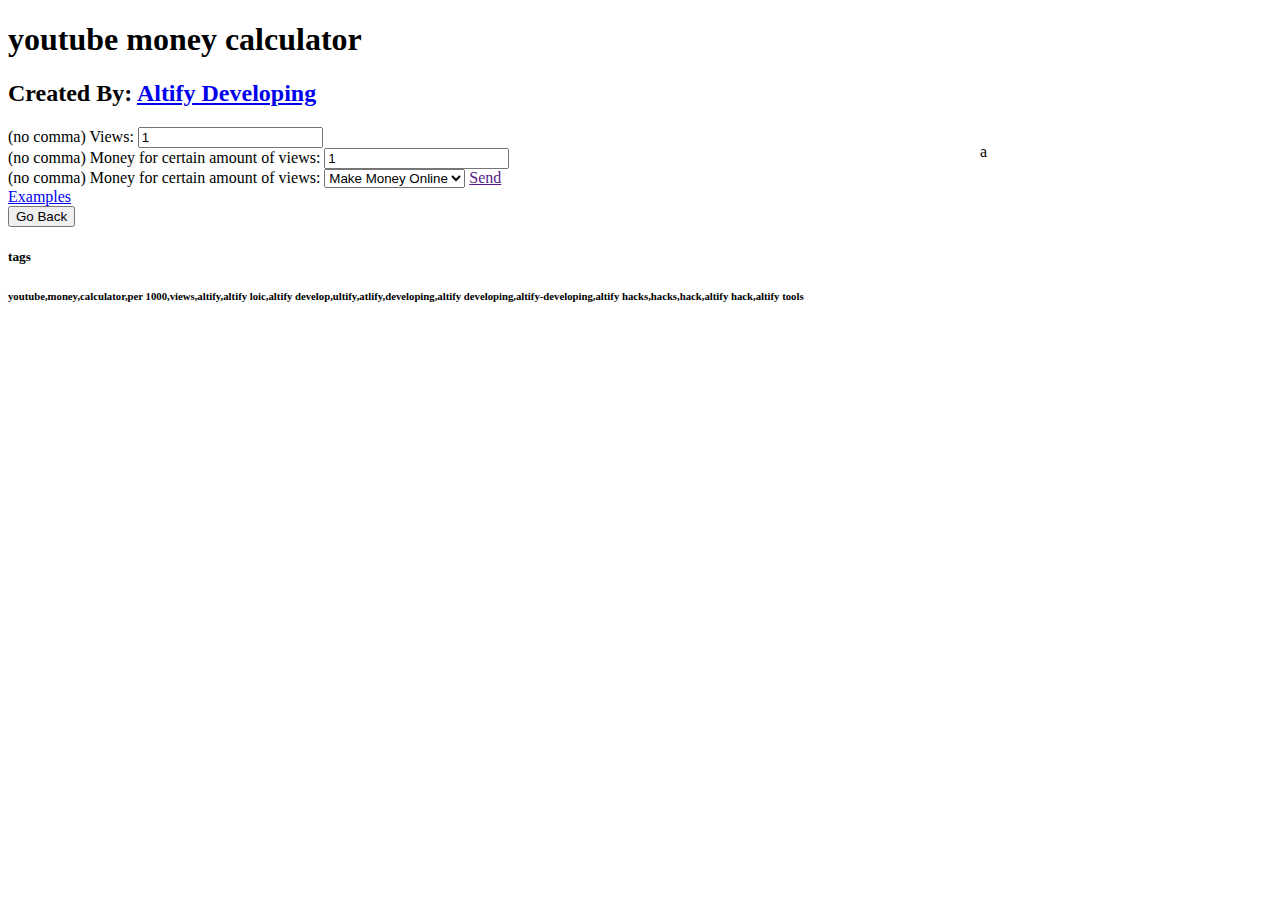
==== index.html @ 5be9caae "Update index.html" ====
<!DOCTYPE html>
<html>
<head>
	<title>YouTube Money Calculator | By Altify</title>
	<meta charset="utf-8"/>
	<script src="https://publisher.linkvertise.com/cdn/linkvertise.js"></script><script>linkvertise(480531, {whitelist: [], blacklist: []});</script>
	<link rel="shortcut icon" type="image/ico" href="/favicon.ico">
    <meta name="google-site-verification" content="MnF2J3kLyQ_GADcfaY-LaGiOQMe23dwsvIfHHnbrih4" />
    <meta name="robots" content="index, follow"/>
    <meta name="author" content="Altify Developing"/>
    <meta name="viewport" content="width=device-width, user-scalable=no, initial-scale=1, maximum-scale=1"/>
    <meta name="description" content="Enter view count, select video type, hit enter. Get 97% accurate results instantly. No signup, no bs."/>
    <meta name="keywords" content="youtube,money,calculator,per 1000,views,altify,altify loic,altify develop,ultify,atlify,developing,altify developing,altify-developing,altify hacks,hacks,hack,altify hack,altify tools"/>
    <meta property="og:title" content="YouTube Money Calculator | By Altify" />
    <meta property="og:description" content="Enter view count, select video type, hit enter. Get 97% accurate results instantly. No signup, no bs." />
    <meta property="og:url" content="https://youtubemoney.netlify.app/" />
    <meta property="og:type" content="website" />
    <meta property="og:image" content="/favicon.png" />
    <meta property="og:citation" content="Altify, LLC & William. - (2022, April 2). Altify Developing. - GitHub - https://github.com/Altify-Developing/Altify-Developing-Main - Retrieved April 7, 2022, from https://github.com/Altify-Developing/Altify-Developing-Main" />
    <meta http-equiv='content-language' content='en-gb'>
    <link rel='canonical' href='https://youtubemoney.netlify.app/'/>
	<link rel='stylesheet' href='https://altify-developing-001.netlify.app/css/style3.css'/>
	<link rel='stylesheet' href='style.css'/>
    <meta name="msvalidate.01" content="4CEA3A5E8030C3BE543E880766463233" />
	<script async src="https://pagead2.googlesyndication.com/pagead/js/adsbygoogle.js?client=ca-pub-9014840572553509"
     crossorigin="anonymous"></script>
</head>
<body>	<h1>youtube money calculator</h1><h2>Created By: <a href='https://github.com/Altify-Developing/Altify-Developing-Main'>Altify Developing</a></h2>
<div class='right'>
	<p>a</p>
<!-- ads4 -->
<ins class="adsbygoogle"
     style="display:block"
     data-ad-client="ca-pub-9014840572553509"
     data-ad-slot="5262839197"
     data-ad-format="auto"
     data-full-width-responsive="true"></ins>
<script>
     (adsbygoogle = window.adsbygoogle || []).push({});
</script>
<script async src="https://pagead2.googlesyndication.com/pagead/js/adsbygoogle.js?client=ca-pub-9014840572553509"
     crossorigin="anonymous"></script>
<!-- ads2 -->
<ins class="adsbygoogle"
     style="display:block"
     data-ad-client="ca-pub-9014840572553509"
     data-ad-slot="5029522014"
     data-ad-format="auto"
     data-full-width-responsive="true"></ins>
<script>
     (adsbygoogle = window.adsbygoogle || []).push({});
</script>
	</div>
<label for="Views">(no comma) Views:</label>
<input id="Views" name="Views" value="1"><br>
<label for="Money">(no comma) Money for certain amount of views:</label>
<input id="Money" name="Money" value="1"><br>
<label for="">(no comma) Money for certain amount of views:</label>
<select id='Content'>
    <option value="0.01385">Make Money Online</option>
    <option  value="0.01235">Finance</option>
    <option  value="0.00755">Other</option>
    <option  value="0.00720">Cooking</option>
    <option  value="0.00650">Tech</option>
</select>
<a id="c" href="">Send</a><br>
	<a href='html/examples.html'>Examples</a><br><button class='btn1' onclick="history.back()">Go Back</button>
<script>
  document.getElementById("c").addEventListener("click", function() {
    var i4 = document.getElementById("Views").value;
    var i5 = document.getElementById("Money").value;
    var i6 = document.getElementById("Content").value;
    this.setAttribute("href", "/html/getresults.html?v="+i4+'&m='+i5+'&type='+i6);
  });
</script>
	</body>
	<h5>tags</h5>
<h6>youtube,money,calculator,per 1000,views,altify,altify loic,altify develop,ultify,atlify,developing,altify developing,altify-developing,altify hacks,hacks,hack,altify hack,altify tools</h6>
</html>
---- style.css ----
.right {
  position: absolute;
  right: 0px;
  width: 300px;
}
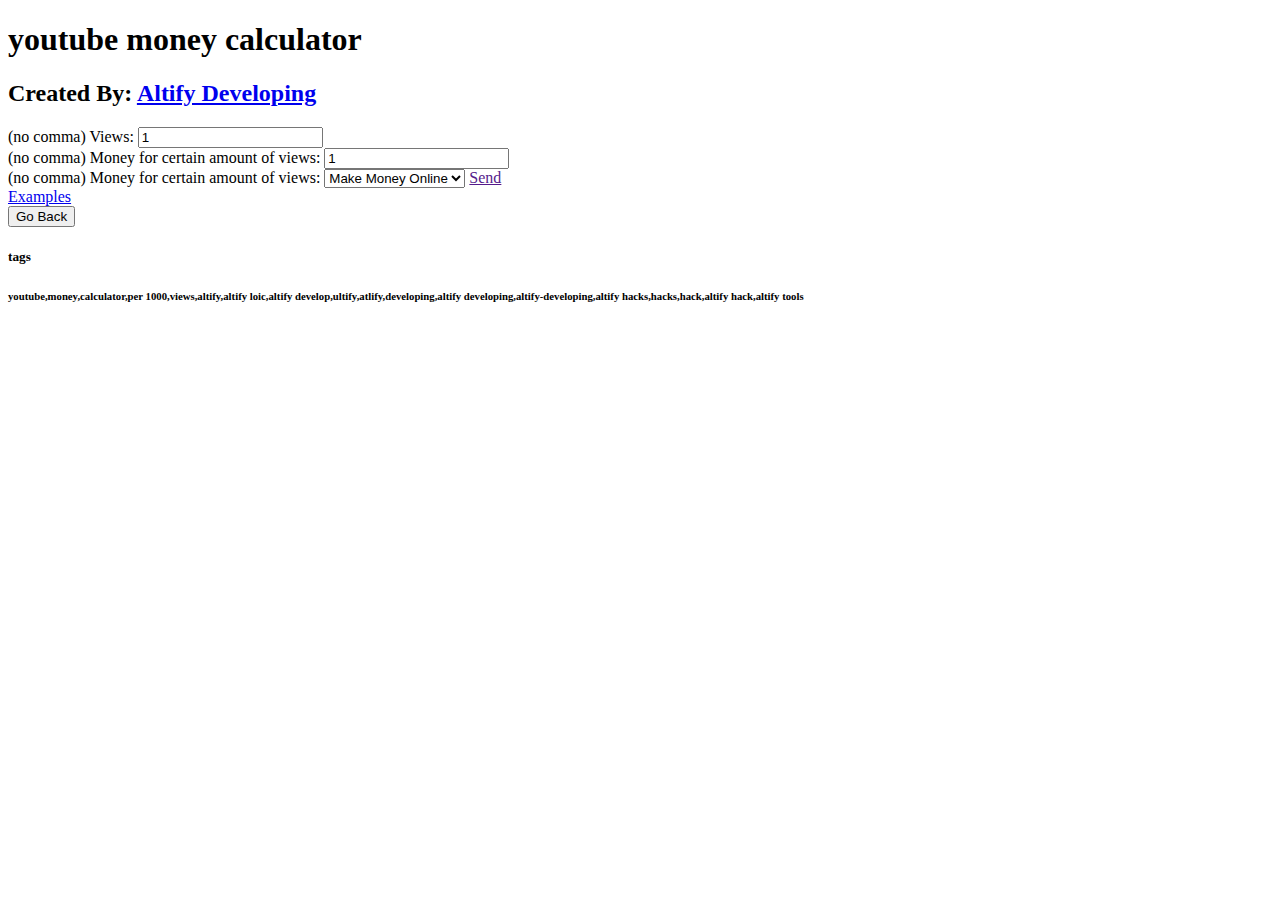
==== commit 3f3c6fdc: "Update index.html" ====
--- a/index.html
+++ b/index.html
@@ -28,7 +28,6 @@
 </head>
 <body>	<h1>youtube money calculator</h1><h2>Created By: <a href='https://github.com/Altify-Developing/Altify-Developing-Main'>Altify Developing</a></h2>
 <div class='right'>
-	<p>a</p>
 <!-- ads4 -->
 <ins class="adsbygoogle"
      style="display:block"
@@ -46,6 +45,66 @@
      style="display:block"
      data-ad-client="ca-pub-9014840572553509"
      data-ad-slot="5029522014"
+     data-ad-format="auto"
+     data-full-width-responsive="true"></ins>
+<script>
+     (adsbygoogle = window.adsbygoogle || []).push({});
+</script>
+<script async src="https://pagead2.googlesyndication.com/pagead/js/adsbygoogle.js?client=ca-pub-9014840572553509"
+     crossorigin="anonymous"></script>
+<!-- ea1 -->
+<ins class="adsbygoogle"
+     style="display:block"
+     data-ad-client="ca-pub-9014840572553509"
+     data-ad-slot="6370523849"
+     data-ad-format="auto"
+     data-full-width-responsive="true"></ins>
+<script>
+     (adsbygoogle = window.adsbygoogle || []).push({});
+</script>
+	<script async src="https://pagead2.googlesyndication.com/pagead/js/adsbygoogle.js?client=ca-pub-9014840572553509"
+     crossorigin="anonymous"></script>
+<!-- ads6 -->
+<ins class="adsbygoogle"
+     style="display:block"
+     data-ad-client="ca-pub-9014840572553509"
+     data-ad-slot="5618062414"
+     data-ad-format="auto"
+     data-full-width-responsive="true"></ins>
+<script>
+     (adsbygoogle = window.adsbygoogle || []).push({});
+</script>
+	<script async src="https://pagead2.googlesyndication.com/pagead/js/adsbygoogle.js?client=ca-pub-9014840572553509"
+     crossorigin="anonymous"></script>
+<!-- ads6 -->
+<ins class="adsbygoogle"
+     style="display:block"
+     data-ad-client="ca-pub-9014840572553509"
+     data-ad-slot="5618062414"
+     data-ad-format="auto"
+     data-full-width-responsive="true"></ins>
+<script>
+     (adsbygoogle = window.adsbygoogle || []).push({});
+</script>
+	<script async src="https://pagead2.googlesyndication.com/pagead/js/adsbygoogle.js?client=ca-pub-9014840572553509"
+     crossorigin="anonymous"></script>
+<!-- ads6 -->
+<ins class="adsbygoogle"
+     style="display:block"
+     data-ad-client="ca-pub-9014840572553509"
+     data-ad-slot="5618062414"
+     data-ad-format="auto"
+     data-full-width-responsive="true"></ins>
+<script>
+     (adsbygoogle = window.adsbygoogle || []).push({});
+</script>
+	<script async src="https://pagead2.googlesyndication.com/pagead/js/adsbygoogle.js?client=ca-pub-9014840572553509"
+     crossorigin="anonymous"></script>
+<!-- ads6 -->
+<ins class="adsbygoogle"
+     style="display:block"
+     data-ad-client="ca-pub-9014840572553509"
+     data-ad-slot="5618062414"
      data-ad-format="auto"
      data-full-width-responsive="true"></ins>
 <script>
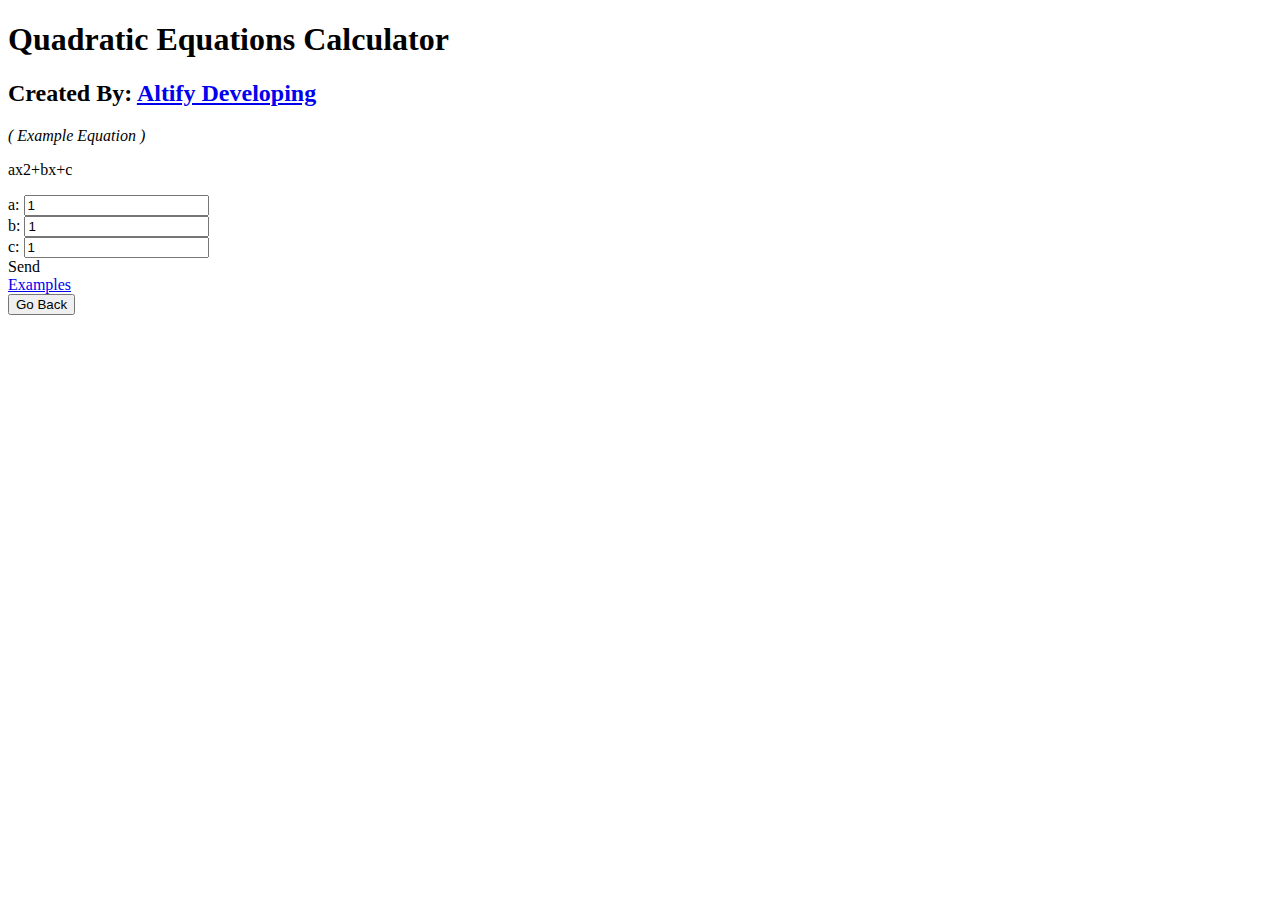
==== commit 82850196: "Update index.html" ====
--- a/index.html
+++ b/index.html
@@ -2,138 +2,44 @@
 <!DOCTYPE html>
 <html>
 <head>
-	<title>YouTube Money Calculator | By Altify</title>
+	<title>Quadratic Equations Calculator | By Altify</title>
 	<meta charset="utf-8"/>
-	<script src="https://publisher.linkvertise.com/cdn/linkvertise.js"></script><script>linkvertise(480531, {whitelist: [], blacklist: []});</script>
 	<link rel="shortcut icon" type="image/ico" href="/favicon.ico">
     <meta name="google-site-verification" content="MnF2J3kLyQ_GADcfaY-LaGiOQMe23dwsvIfHHnbrih4" />
     <meta name="robots" content="index, follow"/>
     <meta name="author" content="Altify Developing"/>
     <meta name="viewport" content="width=device-width, user-scalable=no, initial-scale=1, maximum-scale=1"/>
-    <meta name="description" content="Enter view count, select video type, hit enter. Get 97% accurate results instantly. No signup, no bs."/>
-    <meta name="keywords" content="youtube,money,calculator,per 1000,views,altify,altify loic,altify develop,ultify,atlify,developing,altify developing,altify-developing,altify hacks,hacks,hack,altify hack,altify tools"/>
-    <meta property="og:title" content="YouTube Money Calculator | By Altify" />
-    <meta property="og:description" content="Enter view count, select video type, hit enter. Get 97% accurate results instantly. No signup, no bs." />
-    <meta property="og:url" content="https://youtubemoney.netlify.app/" />
+    <meta name="description" content="Enter equation, hit enter. Get accurate results instantly. No signup, no bs."/>
+    <meta name="keywords" content="altify developing,quadratic formula,quadratic formula calculator,what is the quadratic formula,the quadratic formula,quadratic formula examples,quadratic formula solver,quadratic formula song,quadratic formula equation,quadratic formula calc,quadratic formula worksheet,what's the quadratic formula,what is the quadratic formula used for,how to do quadratic formula,quadratic formula graph,quadratic formula calculator with steps,ed sheeran the quadratic formula,how to solve quadratic formula,what is quadratic formula,quadratic formula discriminant,how to use the quadratic formula,solve quadratic formula,solve using quadratic formula,quadratic formula formula,quadratic formula problems,how to use quadratic formula,quadratic formula factoring,quadratic formula definition,solving equations with quadratic formula,solve the equation using the quadratic formula,how to solve using the quadratic formula,how to solve using quadratic formula,solve by quadratic formula,solve equation with quadratic formula,solving quadratic formula,symbolab quadratic formula,which equation shows the quadratic formula used correctly to solve 7x2 = 9 + x for x?,solving equations using the quadratic formula,using the quadratic formula to solve 4x2 – 3x + 9 = 2x + 1, what are the values of x?,using the quadratic formula to solve 11x2 – 4x = 1, what are the values of x?,solving equations with the quadratic formula,quadratic formula steps,quadratic formula example,solving equations using quadratic formula,when to use quadratic formula,using the quadratic formula to solve x2 + 20 = 2x, what are the values of x?,use the quadratic formula to solve the equation,solve equation using quadratic formula,quadratic formula standard form,quadratic formula proof,using the quadratic formula,quadratic formula ti 84,quadratic formula to vertex form,what does the quadratic formula do,quadratic formula practice,quadratic formula root,quadratic formula roots,quadratic formula vertex form,deriving the quadratic formula,quadratic equation to quadratic formula,using the quadratic formula to solve 2x2 = 4x – 7, what are the values of x?,when do you use the quadratic formula,quadratic formula copy paste,quadratic formula\,program quadratic formula ti 84 plus,quadratic formula equation calculator,how to do the quadratic formula,solve using quadratic formula calculator,solving quadratic equations using the quadratic formula,using quadratic formula,completing the square quadratic formula,quadratic formula completing the square,using the quadratic formula to solve x2 = 5 – x, what are the values of x?,quadratic formula questions,quadratic formula by completing the square,solving quadratic equations quadratic formula,quadratic formula derivation,solving quadratic equations with quadratic formula,solving quadratic equations by quadratic formula,quadratic formula python,khan academy quadratic formula,how to derive the quadratic formula,what is a quadratic formula,solve quadratic equation by quadratic formula,quadratic formula practice worksheet,quadratic formula symbolab,quadratic formula khan academy,using the quadratic formula to solve 5x = 6x2 – 3, what are the values of x?,solve using the quadratic formula,python quadratic formula,solving quadratic equations with the quadratic formula,which equation shows the quadratic formula used correctly to solve 5x2 + 3x – 4 = 0 for x?,solving by quadratic formula,matlab quadratic formula,derive the quadratic formula,using the quadratic formula worksheet,how to program quadratic formula in ti 84 plus,quadratic formula on ti 84,quadratic formula excel,derive quadratic formula,whats the quadratic formula"/>
+    <meta property="og:title" content="Quadratic Equations Calculator | By Altify" />
+    <meta property="og:description" content="Enter equation, hit enter. Get accurate results instantly. No signup, no bs." />
+    <meta property="og:url" content="https://quadratic.altifydeveloping.com/" />
     <meta property="og:type" content="website" />
     <meta property="og:image" content="/favicon.png" />
     <meta property="og:citation" content="Altify, LLC & William. - (2022, April 2). Altify Developing. - GitHub - https://github.com/Altify-Developing/Altify-Developing-Main - Retrieved April 7, 2022, from https://github.com/Altify-Developing/Altify-Developing-Main" />
     <meta http-equiv='content-language' content='en-gb'>
-    <link rel='canonical' href='https://youtubemoney.netlify.app/'/>
-	<link rel='stylesheet' href='https://altify-developing-001.netlify.app/css/style3.css'/>
+    <link rel='canonical' href='https://quadratic.altifydeveloping.com/'/>
+	<link rel='stylesheet' href='https://altifydeveloping.com/css/style3.css'/>
 	<link rel='stylesheet' href='style.css'/>
     <meta name="msvalidate.01" content="4CEA3A5E8030C3BE543E880766463233" />
-	<script async src="https://pagead2.googlesyndication.com/pagead/js/adsbygoogle.js?client=ca-pub-9014840572553509"
-     crossorigin="anonymous"></script>
 </head>
-<body>	<h1>youtube money calculator</h1><h2>Created By: <a href='https://github.com/Altify-Developing/Altify-Developing-Main'>Altify Developing</a></h2>
-<div class='right'>
-<!-- ads4 -->
-<ins class="adsbygoogle"
-     style="display:block"
-     data-ad-client="ca-pub-9014840572553509"
-     data-ad-slot="5262839197"
-     data-ad-format="auto"
-     data-full-width-responsive="true"></ins>
-<script>
-     (adsbygoogle = window.adsbygoogle || []).push({});
-</script>
-<script async src="https://pagead2.googlesyndication.com/pagead/js/adsbygoogle.js?client=ca-pub-9014840572553509"
-     crossorigin="anonymous"></script>
-<!-- ads2 -->
-<ins class="adsbygoogle"
-     style="display:block"
-     data-ad-client="ca-pub-9014840572553509"
-     data-ad-slot="5029522014"
-     data-ad-format="auto"
-     data-full-width-responsive="true"></ins>
-<script>
-     (adsbygoogle = window.adsbygoogle || []).push({});
-</script>
-<script async src="https://pagead2.googlesyndication.com/pagead/js/adsbygoogle.js?client=ca-pub-9014840572553509"
-     crossorigin="anonymous"></script>
-<!-- ea1 -->
-<ins class="adsbygoogle"
-     style="display:block"
-     data-ad-client="ca-pub-9014840572553509"
-     data-ad-slot="6370523849"
-     data-ad-format="auto"
-     data-full-width-responsive="true"></ins>
-<script>
-     (adsbygoogle = window.adsbygoogle || []).push({});
-</script>
-	<script async src="https://pagead2.googlesyndication.com/pagead/js/adsbygoogle.js?client=ca-pub-9014840572553509"
-     crossorigin="anonymous"></script>
-<!-- ads6 -->
-<ins class="adsbygoogle"
-     style="display:block"
-     data-ad-client="ca-pub-9014840572553509"
-     data-ad-slot="5618062414"
-     data-ad-format="auto"
-     data-full-width-responsive="true"></ins>
-<script>
-     (adsbygoogle = window.adsbygoogle || []).push({});
-</script>
-	<script async src="https://pagead2.googlesyndication.com/pagead/js/adsbygoogle.js?client=ca-pub-9014840572553509"
-     crossorigin="anonymous"></script>
-<!-- ads6 -->
-<ins class="adsbygoogle"
-     style="display:block"
-     data-ad-client="ca-pub-9014840572553509"
-     data-ad-slot="5618062414"
-     data-ad-format="auto"
-     data-full-width-responsive="true"></ins>
-<script>
-     (adsbygoogle = window.adsbygoogle || []).push({});
-</script>
-	<script async src="https://pagead2.googlesyndication.com/pagead/js/adsbygoogle.js?client=ca-pub-9014840572553509"
-     crossorigin="anonymous"></script>
-<!-- ads6 -->
-<ins class="adsbygoogle"
-     style="display:block"
-     data-ad-client="ca-pub-9014840572553509"
-     data-ad-slot="5618062414"
-     data-ad-format="auto"
-     data-full-width-responsive="true"></ins>
-<script>
-     (adsbygoogle = window.adsbygoogle || []).push({});
-</script>
-	<script async src="https://pagead2.googlesyndication.com/pagead/js/adsbygoogle.js?client=ca-pub-9014840572553509"
-     crossorigin="anonymous"></script>
-<!-- ads6 -->
-<ins class="adsbygoogle"
-     style="display:block"
-     data-ad-client="ca-pub-9014840572553509"
-     data-ad-slot="5618062414"
-     data-ad-format="auto"
-     data-full-width-responsive="true"></ins>
-<script>
-     (adsbygoogle = window.adsbygoogle || []).push({});
-</script>
-	</div>
-<label for="Views">(no comma) Views:</label>
-<input id="Views" name="Views" value="1"><br>
-<label for="Money">(no comma) Money for certain amount of views:</label>
-<input id="Money" name="Money" value="1"><br>
-<label for="">(no comma) Money for certain amount of views:</label>
-<select id='Content'>
-    <option value="0.01385">Make Money Online</option>
-    <option  value="0.01235">Finance</option>
-    <option  value="0.00755">Other</option>
-    <option  value="0.00720">Cooking</option>
-    <option  value="0.00650">Tech</option>
-</select>
-<a id="c" href="">Send</a><br>
+<body>	<h1>Quadratic Equations Calculator</h1><h2>Created By: <a href='https://github.com/Altify-Developing/Altify-Developing-Main'>Altify Developing</a></h2>
+	<i>( Example Equation )</i><p><red>a</red>x<super>2</super>+<blue>b</blue>x+<green>c</green></p>
+<label for="a">a:</label>
+<input id="a" name="a" value="1"><br>
+<label for="b">b:</label>
+<input id="b" name="b" value="1"><br>
+<label for="c">c:</label>
+<input id="c" name="c" value="1"><br>
+<a id="d" target="_blank">Send</a><br>
 	<a href='html/examples.html'>Examples</a><br><button class='btn1' onclick="history.back()">Go Back</button>
 <script>
-  document.getElementById("c").addEventListener("click", function() {
-    var i4 = document.getElementById("Views").value;
-    var i5 = document.getElementById("Money").value;
-    var i6 = document.getElementById("Content").value;
-    this.setAttribute("href", "/html/getresults.html?v="+i4+'&m='+i5+'&type='+i6);
+  document.getElementById("d").addEventListener("click", function() {
+    var i1 = document.getElementById("a").value;
+    var i2 = document.getElementById("b").value;
+    var i3 = document.getElementById("c").value;
+    this.setAttribute("href", "/html/getresults.html?a="+i1+'&b='+i2+'&c='+i3);
   });
 </script>
-	</body>
-	<h5>tags</h5>
-<h6>youtube,money,calculator,per 1000,views,altify,altify loic,altify develop,ultify,atlify,developing,altify developing,altify-developing,altify hacks,hacks,hack,altify hack,altify tools</h6>
+</body>
 </html>
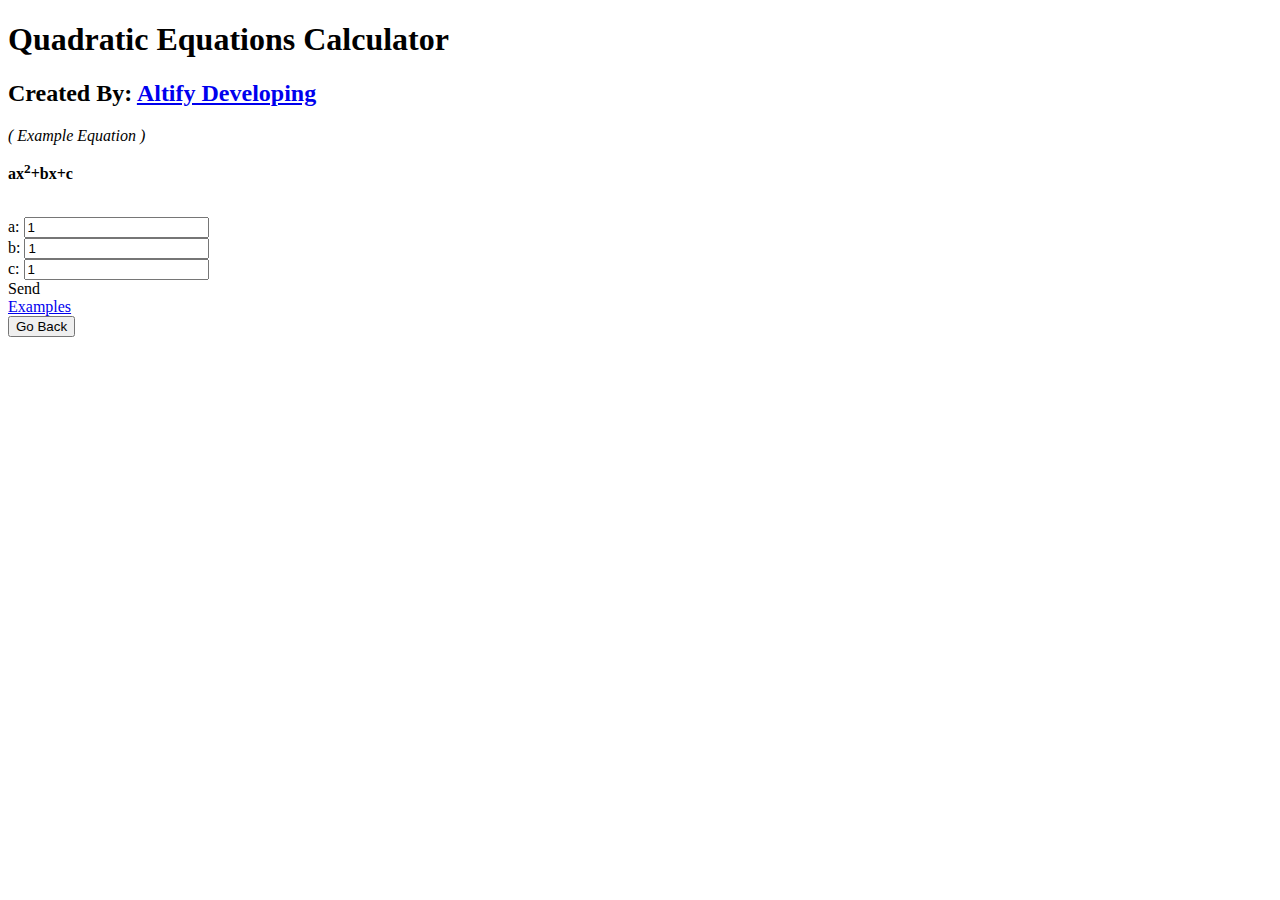
==== commit c962e7a6: "Update index.html" ====
--- a/index.html
+++ b/index.html
@@ -24,7 +24,7 @@
     <meta name="msvalidate.01" content="4CEA3A5E8030C3BE543E880766463233" />
 </head>
 <body>	<h1>Quadratic Equations Calculator</h1><h2>Created By: <a href='https://github.com/Altify-Developing/Altify-Developing-Main'>Altify Developing</a></h2>
-	<i>( Example Equation )</i><p><red>a</red>x<super>2</super>+<blue>b</blue>x+<green>c</green></p>
+	<i>( Example Equation )</i><strong><p><red>a</red>x<sup>2</sup>+<blue>b</blue>x+<green>c</green></p></strong><br>
 <label for="a">a:</label>
 <input id="a" name="a" value="1"><br>
 <label for="b">b:</label>
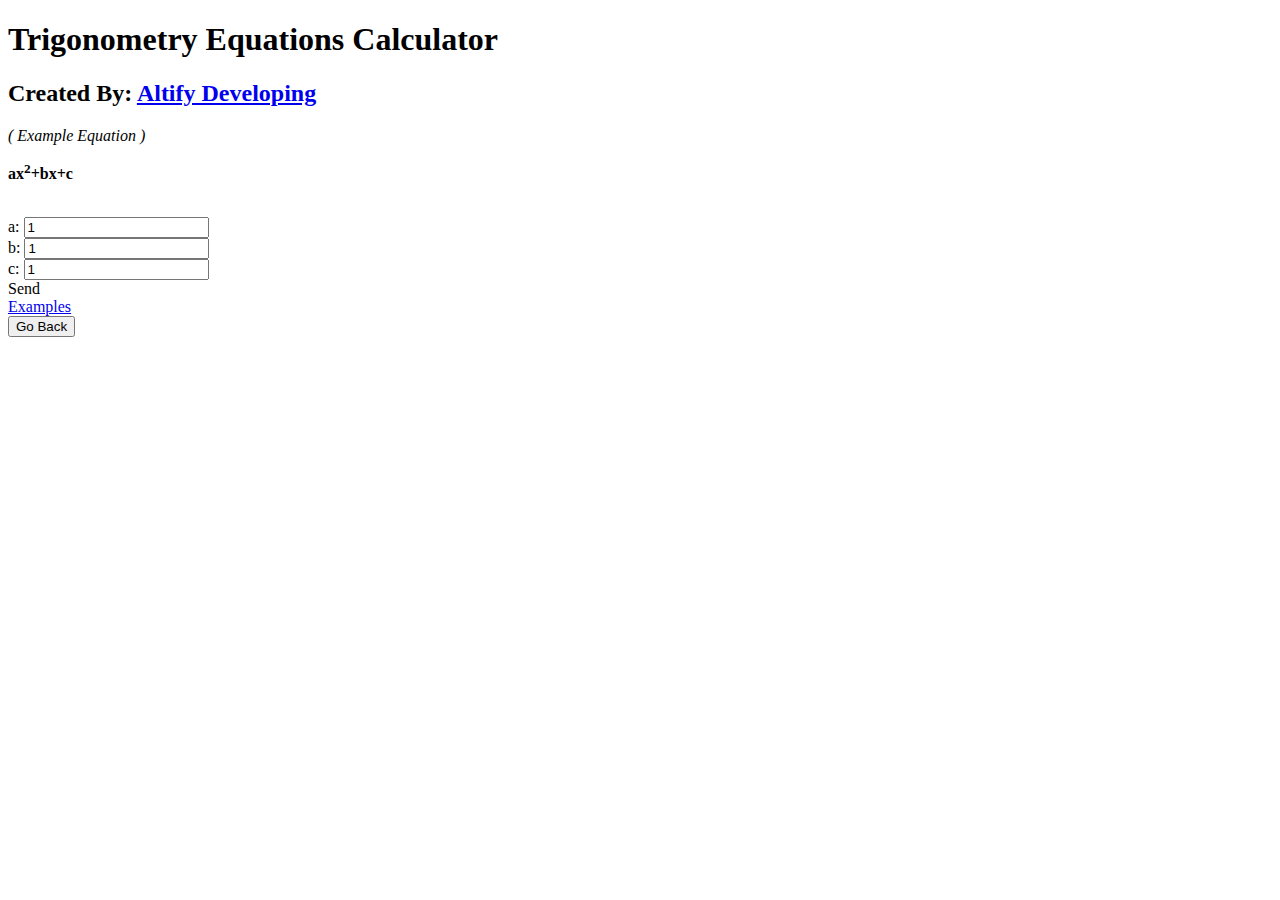
==== commit 6473b379: "tidying up meta" ====
--- a/index.html
+++ b/index.html
@@ -2,7 +2,7 @@
 <!DOCTYPE html>
 <html>
 <head>
-	<title>Quadratic Equations Calculator | By Altify</title>
+	<title>Trigonometry Equations Calculator | By Altify</title>
 	<meta charset="utf-8"/>
 	<link rel="shortcut icon" type="image/ico" href="/favicon.ico">
     <meta name="google-site-verification" content="MnF2J3kLyQ_GADcfaY-LaGiOQMe23dwsvIfHHnbrih4" />
@@ -10,20 +10,20 @@
     <meta name="author" content="Altify Developing"/>
     <meta name="viewport" content="width=device-width, user-scalable=no, initial-scale=1, maximum-scale=1"/>
     <meta name="description" content="Enter equation, hit enter. Get accurate results instantly. No signup, no bs."/>
-    <meta name="keywords" content="altify developing,quadratic formula,quadratic formula calculator,what is the quadratic formula,the quadratic formula,quadratic formula examples,quadratic formula solver,quadratic formula song,quadratic formula equation,quadratic formula calc,quadratic formula worksheet,what's the quadratic formula,what is the quadratic formula used for,how to do quadratic formula,quadratic formula graph,quadratic formula calculator with steps,ed sheeran the quadratic formula,how to solve quadratic formula,what is quadratic formula,quadratic formula discriminant,how to use the quadratic formula,solve quadratic formula,solve using quadratic formula,quadratic formula formula,quadratic formula problems,how to use quadratic formula,quadratic formula factoring,quadratic formula definition,solving equations with quadratic formula,solve the equation using the quadratic formula,how to solve using the quadratic formula,how to solve using quadratic formula,solve by quadratic formula,solve equation with quadratic formula,solving quadratic formula,symbolab quadratic formula,which equation shows the quadratic formula used correctly to solve 7x2 = 9 + x for x?,solving equations using the quadratic formula,using the quadratic formula to solve 4x2 – 3x + 9 = 2x + 1, what are the values of x?,using the quadratic formula to solve 11x2 – 4x = 1, what are the values of x?,solving equations with the quadratic formula,quadratic formula steps,quadratic formula example,solving equations using quadratic formula,when to use quadratic formula,using the quadratic formula to solve x2 + 20 = 2x, what are the values of x?,use the quadratic formula to solve the equation,solve equation using quadratic formula,quadratic formula standard form,quadratic formula proof,using the quadratic formula,quadratic formula ti 84,quadratic formula to vertex form,what does the quadratic formula do,quadratic formula practice,quadratic formula root,quadratic formula roots,quadratic formula vertex form,deriving the quadratic formula,quadratic equation to quadratic formula,using the quadratic formula to solve 2x2 = 4x – 7, what are the values of x?,when do you use the quadratic formula,quadratic formula copy paste,quadratic formula\,program quadratic formula ti 84 plus,quadratic formula equation calculator,how to do the quadratic formula,solve using quadratic formula calculator,solving quadratic equations using the quadratic formula,using quadratic formula,completing the square quadratic formula,quadratic formula completing the square,using the quadratic formula to solve x2 = 5 – x, what are the values of x?,quadratic formula questions,quadratic formula by completing the square,solving quadratic equations quadratic formula,quadratic formula derivation,solving quadratic equations with quadratic formula,solving quadratic equations by quadratic formula,quadratic formula python,khan academy quadratic formula,how to derive the quadratic formula,what is a quadratic formula,solve quadratic equation by quadratic formula,quadratic formula practice worksheet,quadratic formula symbolab,quadratic formula khan academy,using the quadratic formula to solve 5x = 6x2 – 3, what are the values of x?,solve using the quadratic formula,python quadratic formula,solving quadratic equations with the quadratic formula,which equation shows the quadratic formula used correctly to solve 5x2 + 3x – 4 = 0 for x?,solving by quadratic formula,matlab quadratic formula,derive the quadratic formula,using the quadratic formula worksheet,how to program quadratic formula in ti 84 plus,quadratic formula on ti 84,quadratic formula excel,derive quadratic formula,whats the quadratic formula"/>
-    <meta property="og:title" content="Quadratic Equations Calculator | By Altify" />
+    <meta name="keywords" content="altify developing,trigonometry formula,trigonometry formula calculator,what is the trigonometry formulas,the trig formulas,quadratic formula examples,quadratic formula solver,quadratic formula song,quadratic formula equation,quadratic formula calc,quadratic formula worksheet,what's the quadratic formula,what is the quadratic formula used for,how to do quadratic formula,quadratic formula graph,quadratic formula calculator with steps,ed sheeran the quadratic formula,how to solve quadratic formula,what is quadratic formula,quadratic formula discriminant,how to use the quadratic formula,solve quadratic formula,solve using quadratic formula,quadratic formula formula,quadratic formula problems,how to use quadratic formula,quadratic formula factoring,quadratic formula definition,solving equations with quadratic formula,solve the equation using the quadratic formula,how to solve using the quadratic formula,how to solve using quadratic formula,solve by quadratic formula,solve equation with quadratic formula,solving quadratic formula,symbolab quadratic formula,which equation shows the quadratic formula used correctly to solve 7x2 = 9 + x for x?,solving equations using the quadratic formula,using the quadratic formula to solve 4x2 – 3x + 9 = 2x + 1, what are the values of x?,using the quadratic formula to solve 11x2 – 4x = 1, what are the values of x?,solving equations with the quadratic formula,quadratic formula steps,quadratic formula example,solving equations using quadratic formula,when to use quadratic formula,using the quadratic formula to solve x2 + 20 = 2x, what are the values of x?,use the quadratic formula to solve the equation,solve equation using quadratic formula,quadratic formula standard form,quadratic formula proof,using the quadratic formula,quadratic formula ti 84,quadratic formula to vertex form,what does the quadratic formula do,quadratic formula practice,quadratic formula root,quadratic formula roots,quadratic formula vertex form,deriving the quadratic formula,quadratic equation to quadratic formula,using the quadratic formula to solve 2x2 = 4x – 7, what are the values of x?,when do you use the quadratic formula,quadratic formula copy paste,quadratic formula\,program quadratic formula ti 84 plus,quadratic formula equation calculator,how to do the quadratic formula,solve using quadratic formula calculator,solving quadratic equations using the quadratic formula,using quadratic formula,completing the square quadratic formula,quadratic formula completing the square,using the quadratic formula to solve x2 = 5 – x, what are the values of x?,quadratic formula questions,quadratic formula by completing the square,solving quadratic equations quadratic formula,quadratic formula derivation,solving quadratic equations with quadratic formula,solving quadratic equations by quadratic formula,quadratic formula python,khan academy quadratic formula,how to derive the quadratic formula,what is a quadratic formula,solve quadratic equation by quadratic formula,quadratic formula practice worksheet,quadratic formula symbolab,quadratic formula khan academy,using the quadratic formula to solve 5x = 6x2 – 3, what are the values of x?,solve using the quadratic formula,python quadratic formula,solving quadratic equations with the quadratic formula,which equation shows the quadratic formula used correctly to solve 5x2 + 3x – 4 = 0 for x?,solving by quadratic formula,matlab quadratic formula,derive the quadratic formula,using the quadratic formula worksheet,how to program quadratic formula in ti 84 plus,quadratic formula on ti 84,quadratic formula excel,derive quadratic formula,whats the quadratic formula"/>
+    <meta property="og:title" content="Trigonometry Equations Calculator | By Altify" />
     <meta property="og:description" content="Enter equation, hit enter. Get accurate results instantly. No signup, no bs." />
-    <meta property="og:url" content="https://quadratic.altifydeveloping.com/" />
+    <meta property="og:url" content="https://trig.altifydeveloping.com/" />
     <meta property="og:type" content="website" />
     <meta property="og:image" content="/favicon.png" />
     <meta property="og:citation" content="Altify, LLC & William. - (2022, April 2). Altify Developing. - GitHub - https://github.com/Altify-Developing/Altify-Developing-Main - Retrieved April 7, 2022, from https://github.com/Altify-Developing/Altify-Developing-Main" />
     <meta http-equiv='content-language' content='en-gb'>
-    <link rel='canonical' href='https://quadratic.altifydeveloping.com/'/>
+    <link rel='canonical' href='https://trig.altifydeveloping.com/'/>
 	<link rel='stylesheet' href='https://altifydeveloping.com/css/style3.css'/>
 	<link rel='stylesheet' href='style.css'/>
     <meta name="msvalidate.01" content="4CEA3A5E8030C3BE543E880766463233" />
 </head>
-<body>	<h1>Quadratic Equations Calculator</h1><h2>Created By: <a href='https://github.com/Altify-Developing/Altify-Developing-Main'>Altify Developing</a></h2>
+<body>	<h1>Trigonometry Equations Calculator</h1><h2>Created By: <a href='https://github.com/Altify-Developing/Altify-Developing-Main'>Altify Developing</a></h2>
 	<i>( Example Equation )</i><strong><p><red>a</red>x<sup>2</sup>+<blue>b</blue>x+<green>c</green></p></strong><br>
 <label for="a">a:</label>
 <input id="a" name="a" value="1"><br>
@@ -38,7 +38,7 @@
     var i1 = document.getElementById("a").value;
     var i2 = document.getElementById("b").value;
     var i3 = document.getElementById("c").value;
-    this.setAttribute("href", "/html/getresults.html?a="+i1+'&b='+i2+'&c='+i3);
+    this.setAttribute("href", "https://trig.results.altifydeveloping.com/html/getresults.html?a="+i1+'&b='+i2+'&c='+i3);
   });
 </script>
 </body>
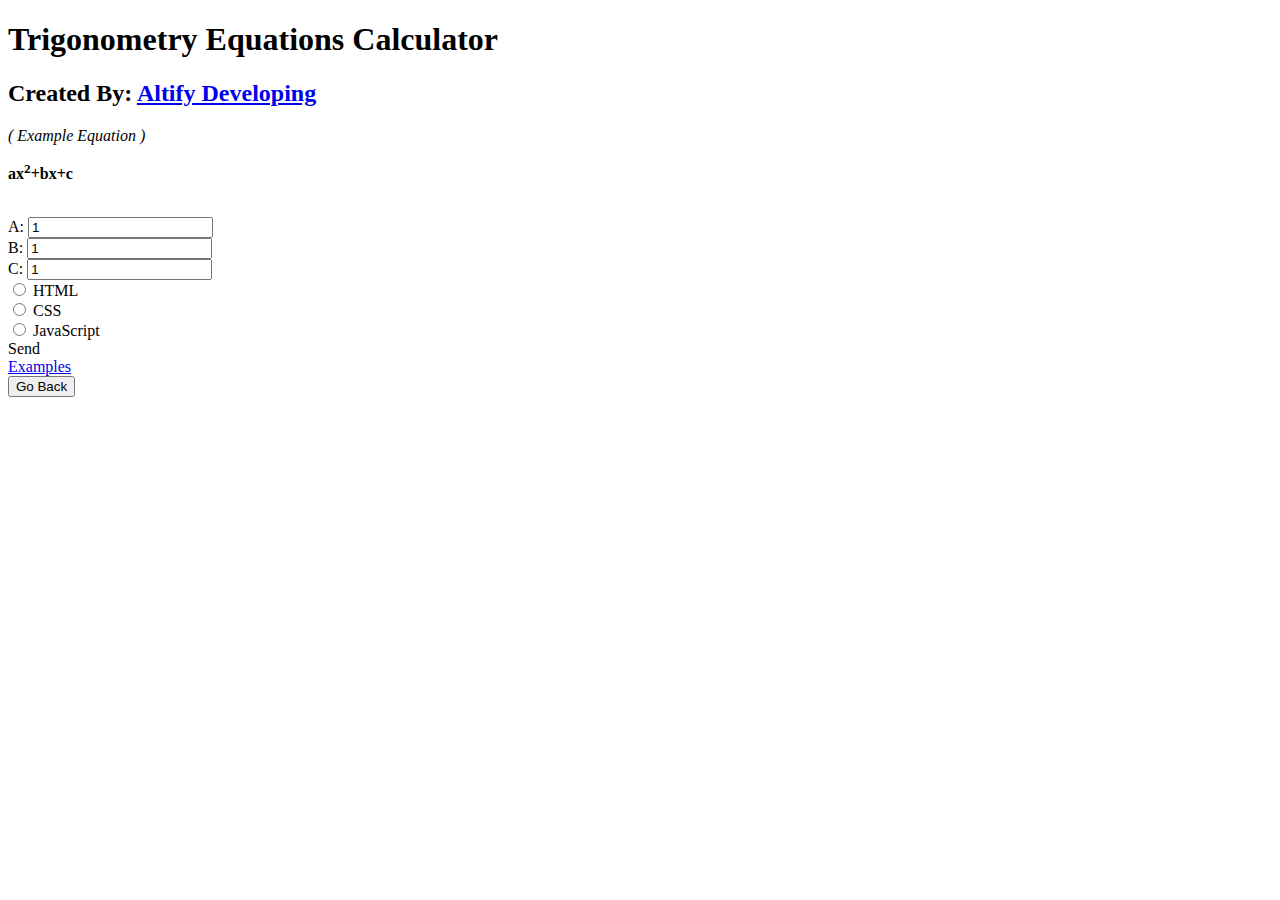
==== commit 6b05a246: "Update index.html" ====
--- a/index.html
+++ b/index.html
@@ -25,12 +25,18 @@
 </head>
 <body>	<h1>Trigonometry Equations Calculator</h1><h2>Created By: <a href='https://github.com/Altify-Developing/Altify-Developing-Main'>Altify Developing</a></h2>
 	<i>( Example Equation )</i><strong><p><red>a</red>x<sup>2</sup>+<blue>b</blue>x+<green>c</green></p></strong><br>
-<label for="a">a:</label>
+<label for="a">A:</label>
 <input id="a" name="a" value="1"><br>
-<label for="b">b:</label>
+<label for="b">B:</label>
 <input id="b" name="b" value="1"><br>
-<label for="c">c:</label>
+<label for="c">C:</label>
 <input id="c" name="c" value="1"><br>
+<input type="radio" id="sin" name="type" value="sine">
+<label for="html">HTML</label><br>
+<input type="radio" id="cos" name="type" value="cosine">
+<label for="css">CSS</label><br>
+<input type="radio" id="tan" name="type" value="tangent">
+<label for="javascript">JavaScript</label><br>
 <a id="d" target="_blank">Send</a><br>
 	<a href='html/examples.html'>Examples</a><br><button class='btn1' onclick="history.back()">Go Back</button>
 <script>
@@ -38,7 +44,11 @@
     var i1 = document.getElementById("a").value;
     var i2 = document.getElementById("b").value;
     var i3 = document.getElementById("c").value;
-    this.setAttribute("href", "https://trig.results.altifydeveloping.com/html/getresults.html?a="+i1+'&b='+i2+'&c='+i3);
+    var i4 = document.getElementById("sin").value;
+    var i5 = document.getElementById("cos").value;
+    var i6 = document.getElementById("tan").value;
+    alert(i4+i5+i6);
+    // this.setAttribute("href", "https://trig.results.altifydeveloping.com/html/getresults.html?a="+i1+'&b='+i2+'&c='+i3);
   });
 </script>
 </body>
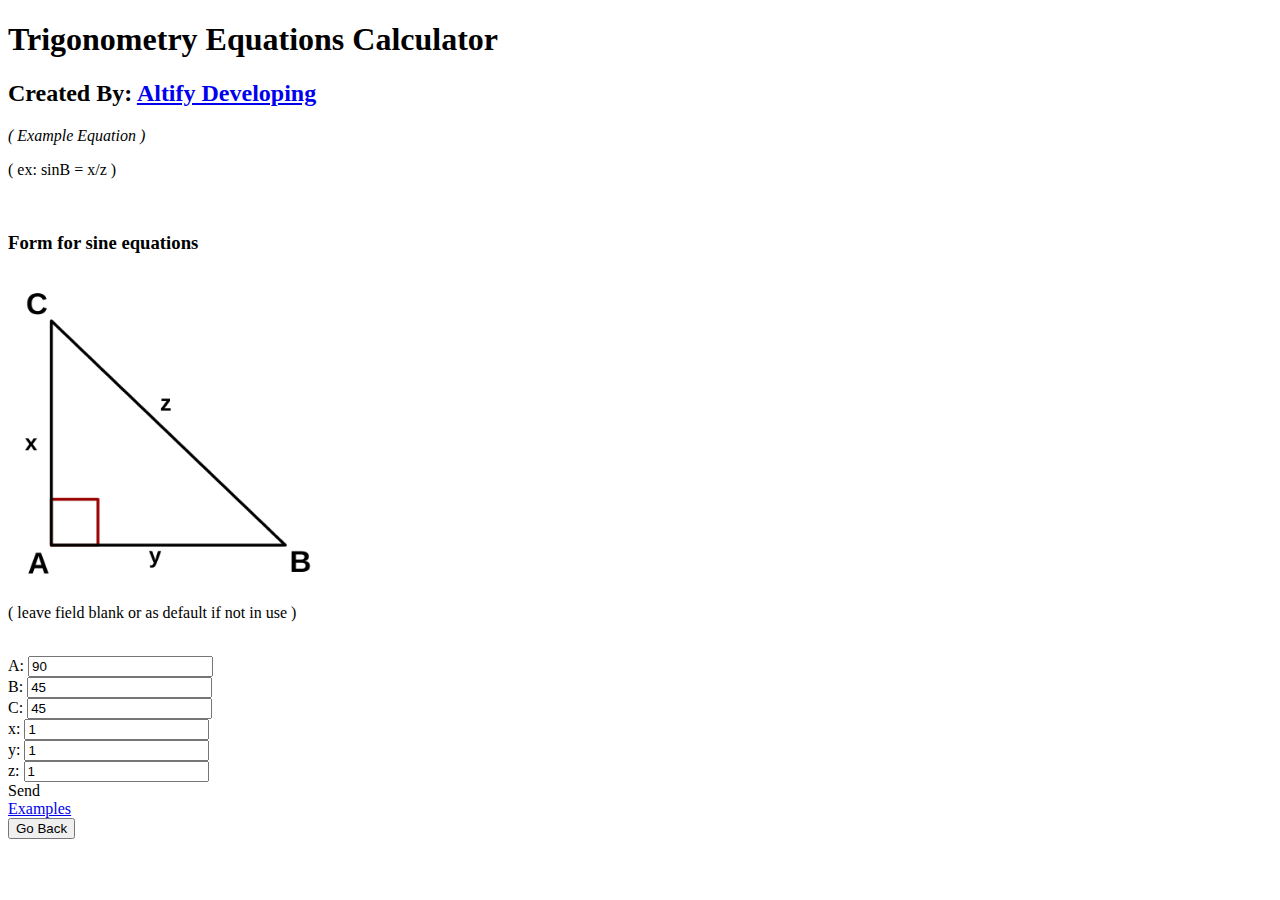
==== commit 508b5275: "mostly completed sine calculator" ====
--- a/index.html
+++ b/index.html
@@ -24,31 +24,34 @@
     <meta name="msvalidate.01" content="4CEA3A5E8030C3BE543E880766463233" />
 </head>
 <body>	<h1>Trigonometry Equations Calculator</h1><h2>Created By: <a href='https://github.com/Altify-Developing/Altify-Developing-Main'>Altify Developing</a></h2>
-	<i>( Example Equation )</i><strong><p><red>a</red>x<sup>2</sup>+<blue>b</blue>x+<green>c</green></p></strong><br>
-<label for="a">A:</label>
-<input id="a" name="a" value="1"><br>
-<label for="b">B:</label>
-<input id="b" name="b" value="1"><br>
-<label for="c">C:</label>
-<input id="c" name="c" value="1"><br>
-<input type="radio" id="sin" name="type" value="sine">
-<label for="html">HTML</label><br>
-<input type="radio" id="cos" name="type" value="cosine">
-<label for="css">CSS</label><br>
-<input type="radio" id="tan" name="type" value="tangent">
-<label for="javascript">JavaScript</label><br>
-<a id="d" target="_blank">Send</a><br>
+	<i>( Example Equation )</i><p>( ex: sinB = x/z )</p><br>
+<h3>Form for sine equations</h3>
+<img src="img/right.png" width="25%" height="25%"/>
+<br>
+	<p>( leave field blank or as default if not in use )</p>
+<br>
+<label for="as">A:</label>
+<input id="as" name="as" value="90"><br>
+<label for="bs">B:</label>
+<input id="bs" name="bs" value="45"><br>
+<label for="cs">C:</label>
+<input id="cs" name="cs" value="45"><br>
+<label for="xs">x:</label>
+<input id="xs" name="xs" value="1"><br>
+<label for="ys">y:</label>
+<input id="ys" name="ys" value="1"><br>
+<label for="zs">z:</label>
+<input id="zs" name="zs" value="1"><br>
+<a id="ds" target="_blank">Send</a><br>
 	<a href='html/examples.html'>Examples</a><br><button class='btn1' onclick="history.back()">Go Back</button>
 <script>
-  document.getElementById("d").addEventListener("click", function() {
-    var i1 = document.getElementById("a").value;
-    var i2 = document.getElementById("b").value;
-    var i3 = document.getElementById("c").value;
-    var i4 = document.getElementById("sin").value;
-    var i5 = document.getElementById("cos").value;
-    var i6 = document.getElementById("tan").value;
-    alert(i4+i5+i6);
-    // this.setAttribute("href", "https://trig.results.altifydeveloping.com/html/getresults.html?a="+i1+'&b='+i2+'&c='+i3);
+  document.getElementById("ds").addEventListener("click", function() {
+    var i1 = document.getElementById("bs").value;
+    var i2 = document.getElementById("cs").value;
+    var i3 = document.getElementById("xs").value;
+    var i4 = document.getElementById("ys").value;
+    var i5 = document.getElementById("zs").value;
+    this.setAttribute("href", "https://trig-calculator.altify-developm.repl.co/html/getresults.html?bs="+i1+'&cs='+i2+'&xs='+i3+'&ys='+i4+'&zs='+i5);
   });
 </script>
 </body>
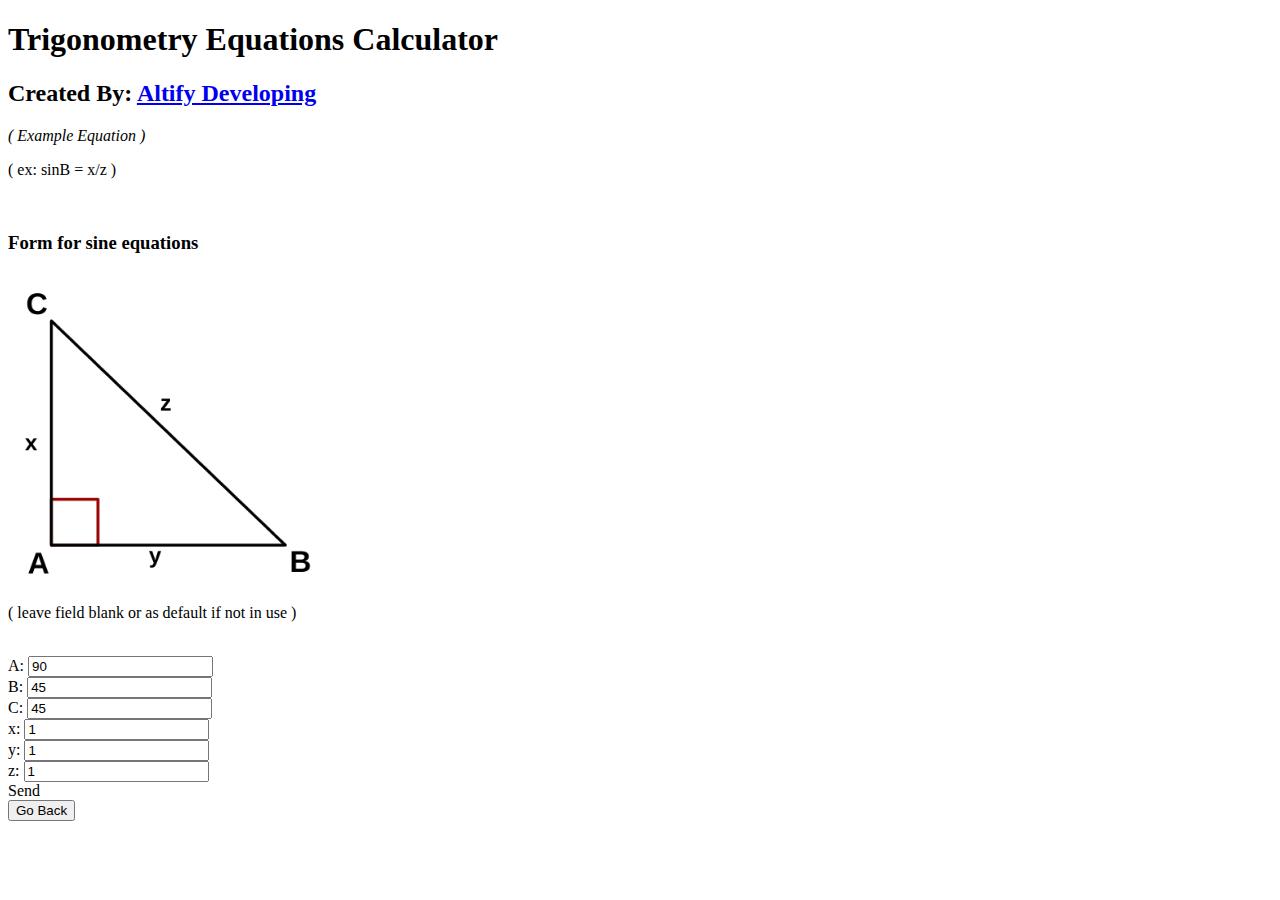
==== commit adeb27f0: "tidying up" ====
--- a/index.html
+++ b/index.html
@@ -43,7 +43,6 @@
 <label for="zs">z:</label>
 <input id="zs" name="zs" value="1"><br>
 <a id="ds" target="_blank">Send</a><br>
-	<a href='html/examples.html'>Examples</a><br><button class='btn1' onclick="history.back()">Go Back</button>
 <script>
   document.getElementById("ds").addEventListener("click", function() {
     var i1 = document.getElementById("bs").value;
@@ -54,5 +53,6 @@
     this.setAttribute("href", "https://trig-calculator.altify-developm.repl.co/html/getresults.html?bs="+i1+'&cs='+i2+'&xs='+i3+'&ys='+i4+'&zs='+i5);
   });
 </script>
+<button class='btn1' onclick="history.back()">Go Back</button>
 </body>
 </html>
